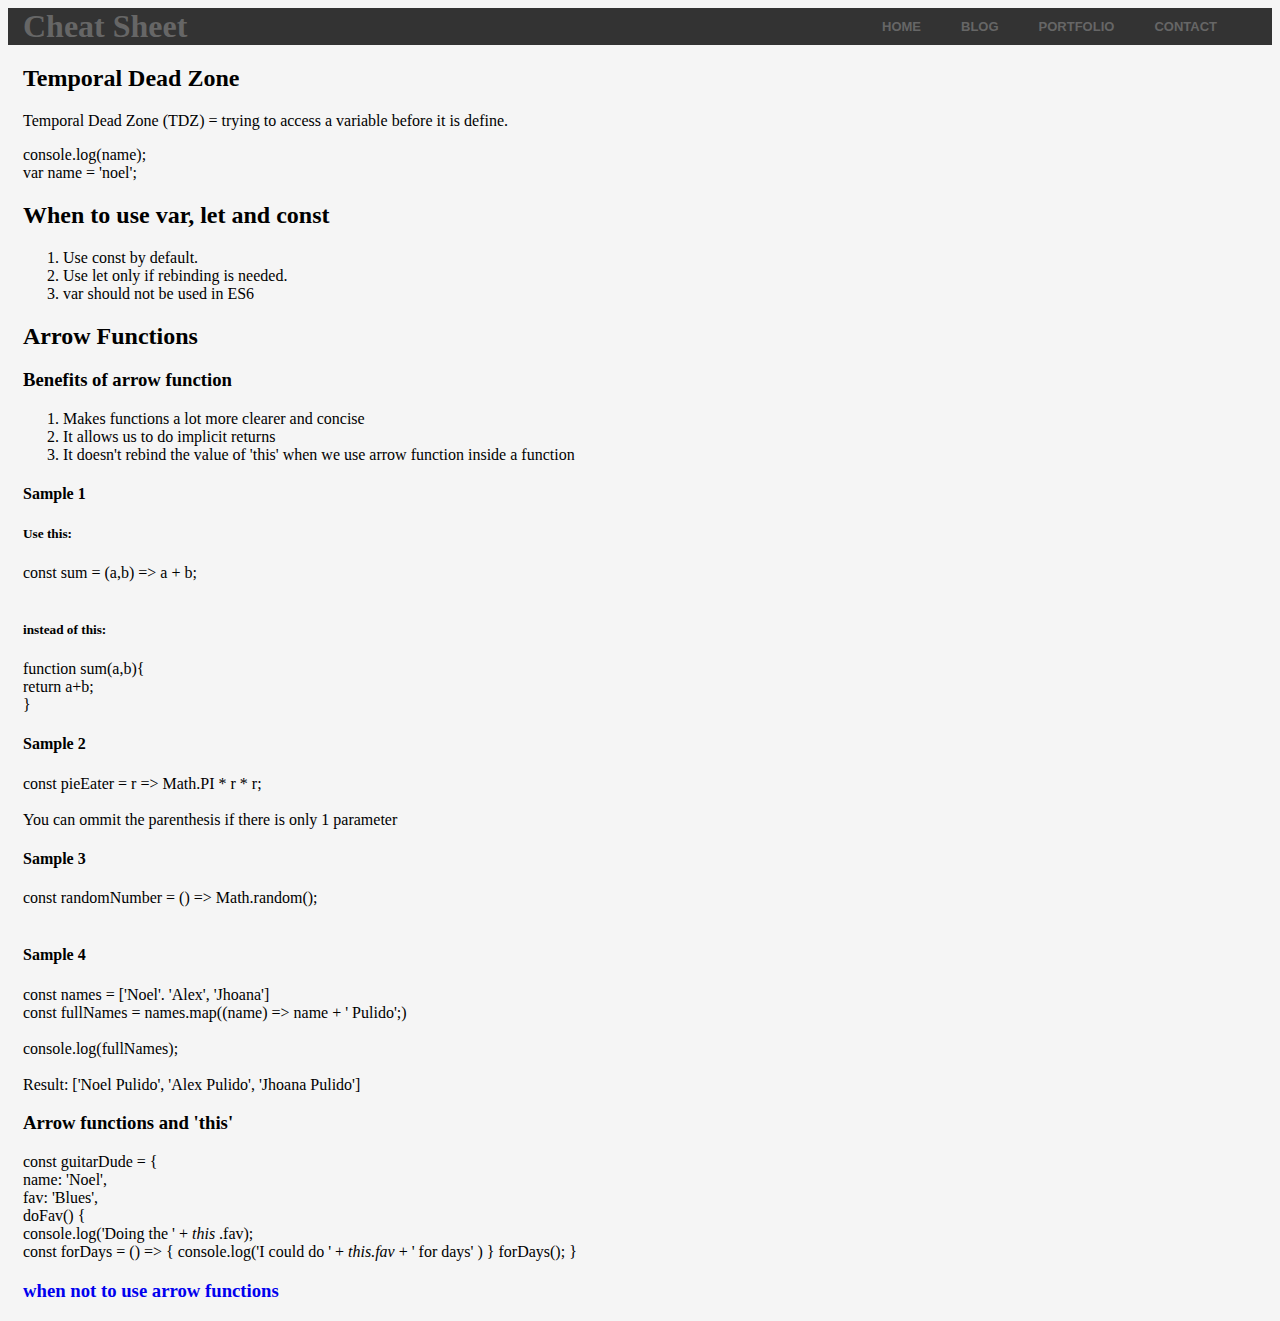
==== jsNextLevel.html @ 76cca887 "Initial commit" ====
<!DOCTYPE html>
<html lang="en">
  <head>
    <meta charset="UTF-8" />
    <meta name="viewport" content="width=device-width, initial-scale=1.0" />
    <meta http-equiv="X-UA-Compatible" content="ie=edge" />
    <title>Cheat Sheet</title>
    <link rel="stylesheet" href="./css/styles.css" />
  </head>
  <body>
    <nav id="topNav" class="navbar nav">
      <!-- <button
        class="navbar-toggler"
        aria-expanded="false"
        aria-controls="navbarDropdown"
      >
        <span>&#9776;</span>
      </button> -->

      <div class="container">
        <a class="navbar-brand" href="">Cheat Sheet</a>
        <ul class="navbar-nav">
          <li class="nav-link"><a href="./index.html">Home</a></li>

          <li class="nav-link"><a href="#">Blog</a></li>

          <li class="nav-link">
            <a href="#">Portfolio</a>
          </li>

          <li class="nav-link">
            <a href="#">Contact</a>
          </li>
        </ul>
      </div>
    </nav>

    <section class="NextLevelJS">
      <div class="container">
        <h2>Temporal Dead Zone</h2>
        <p>
          Temporal Dead Zone (TDZ) = trying to access a variable before it is
          define.
        </p>
        <div>console.log(name);</div>
        <div>var name = 'noel';</div>
        <h2>When to use var, let and const</h2>
        <ol>
            <li> Use const by default.</li>
            <li> Use let only if rebinding is needed.</li>
            <li> var should not be used in ES6</li>
        </ol>

        <h2>Arrow Functions</h2>
        <h3>Benefits of arrow function</h3>
        <ol>
            <li>Makes functions a lot more clearer and concise</li>
            <li>It allows us to do implicit returns</li>
            <li>It doesn't rebind the value of 'this' when we use arrow function inside a function</li>
        </ol>
        <h4>Sample 1</h4>
        <p>
            <h5>Use this:</h5> 
            const sum = (a,b) => a + b; <br> <br>
            <h5>instead of this:</h5> 
            function sum(a,b){ <br>
                return a+b; <br>
            }
        </p>

        <h4>Sample 2</h4>
        <p>
            const pieEater = r => Math.PI * r * r; <br> <br>
            You can ommit the parenthesis if there is only 1 parameter
        </p>

        <h4>Sample 3</h4>
        <p>
            const randomNumber = () => Math.random(); <br> <br>
        </p>

        <h4>Sample 4</h4>
        <p>
            const names = ['Noel'. 'Alex', 'Jhoana'] <br>
            const fullNames = names.map((name) => name + ' Pulido';) <br><br>
            console.log(fullNames); <br><br>
            Result: ['Noel Pulido', 'Alex Pulido', 'Jhoana Pulido']
        </p>

        <h3>Arrow functions and 'this'</h3>
        <p>
            const guitarDude = { <br>
                name: 'Noel', <br>
                fav: 'Blues', <br>
                doFav() { <br>
                console.log('Doing the ' + <i>this</i> .fav); <br>
                const forDays = () => {
                    console.log('I could do ' + <i>this.fav</i> + ' for days' )
                }
                forDays();
             }
        </p>
        
        <a href="https://jason-brewer.medium.com/3-examples-of-when-not-to-use-javascript-arrow-functions-a41432c4e2c6"><h3>when not to use arrow functions</h3></a>


        
      </div>
    </section>
  </body>
</html>
---- css/styles.css ----
*,
::after,
::before{
    box-sizing: border-box;
}
body{
  background-color: whitesmoke;
}
ul{
    padding: 0;
    margin: 0;
    list-style: none;
}

a{text-decoration: none;}
.container{
    width: 100%;
    padding-left: 15px;
    padding-right: 15px;
    margin-left: auto;
    margin-right: auto;
}
.navbar {
 /* position: fixed; */
  top: 0;
  right: 0;
  left: 0;
  z-index: 500;
  transition: ease-in-out;
  background-color: #333;
 
}

.navbar.sticky{
  background: white;
  box-shadow: 0px 0px 20px rgba(48, 63, 100, 0.2);
}

.navbar.sticky .navbar-toggler span,
.navbar.sticky .navbar-brand{
  color: #666;

}

.navbar-toggler{
  position: absolute;
  right: 20px;
  top: 10px;
  outline: none;
  background-color: transparent;
  border: 1px solid transparent;
}

.navbar-toggler span{
  color: #666;
  font-size: 20px;
  cursor: pointer;
  pointer-events: none;
}

[aria-controls="navbarDropdown"] {
  display: none;
}

.navbar .container,
.navbar-nav {
  display: flex;
  align-items: center;
}

.navbar-brand {
  margin-right: auto;
  font-size: 2rem;
  font-weight: 700;
  width: 100%;
  transition: ease-in-out 0.3s;
  color: #666;
}

.nav-link a {
  color: #666;
  font-size: 0.8125rem;
  font-weight: 600;
  font-family: "Hind", sans-serif;
  text-transform: uppercase;
  margin-right: 40px;
  line-height: 20px;
}



@media screen and (max-width:768px) {
    [aria-controls="navbarDropdown"] {
        display: block;
        
      } 
     [aria-expanded="false"]  ~ .container ul {
        display: none;
     }
  
     [aria-expanded="true"]  ~ .container {
       display: flex;
       flex-direction: column;
       align-items: center;
       height: 100vh;
       background-color: green;
       }
     [aria-expanded="true"]  ~ .container .navbar {
       border: 4px solid yellow;
       
       background-color: yellow;
       
       }
  [aria-expanded="false"]  ~ .container .navbar {
       border: 4px solid yellow;
      background-color: yellow;
       
       }
     [aria-expanded="true"]  ~ .container ul {
        display: block;
       /*position: absolute;*/
        top: 50px;
        right: 0;
        /*background-image: linear-gradient(to right, transparent, rgba(255, 255, 255, 0.7));*/
        width: 100%;
        text-align: right;
        box-shadow: 0px 0px 20px rgba(52, 49, 75, 0.1);
    }

    [aria-expanded="true"]  ~ .container ul li a{
        margin-right: 20px;
        color: #666;
    }

 
}
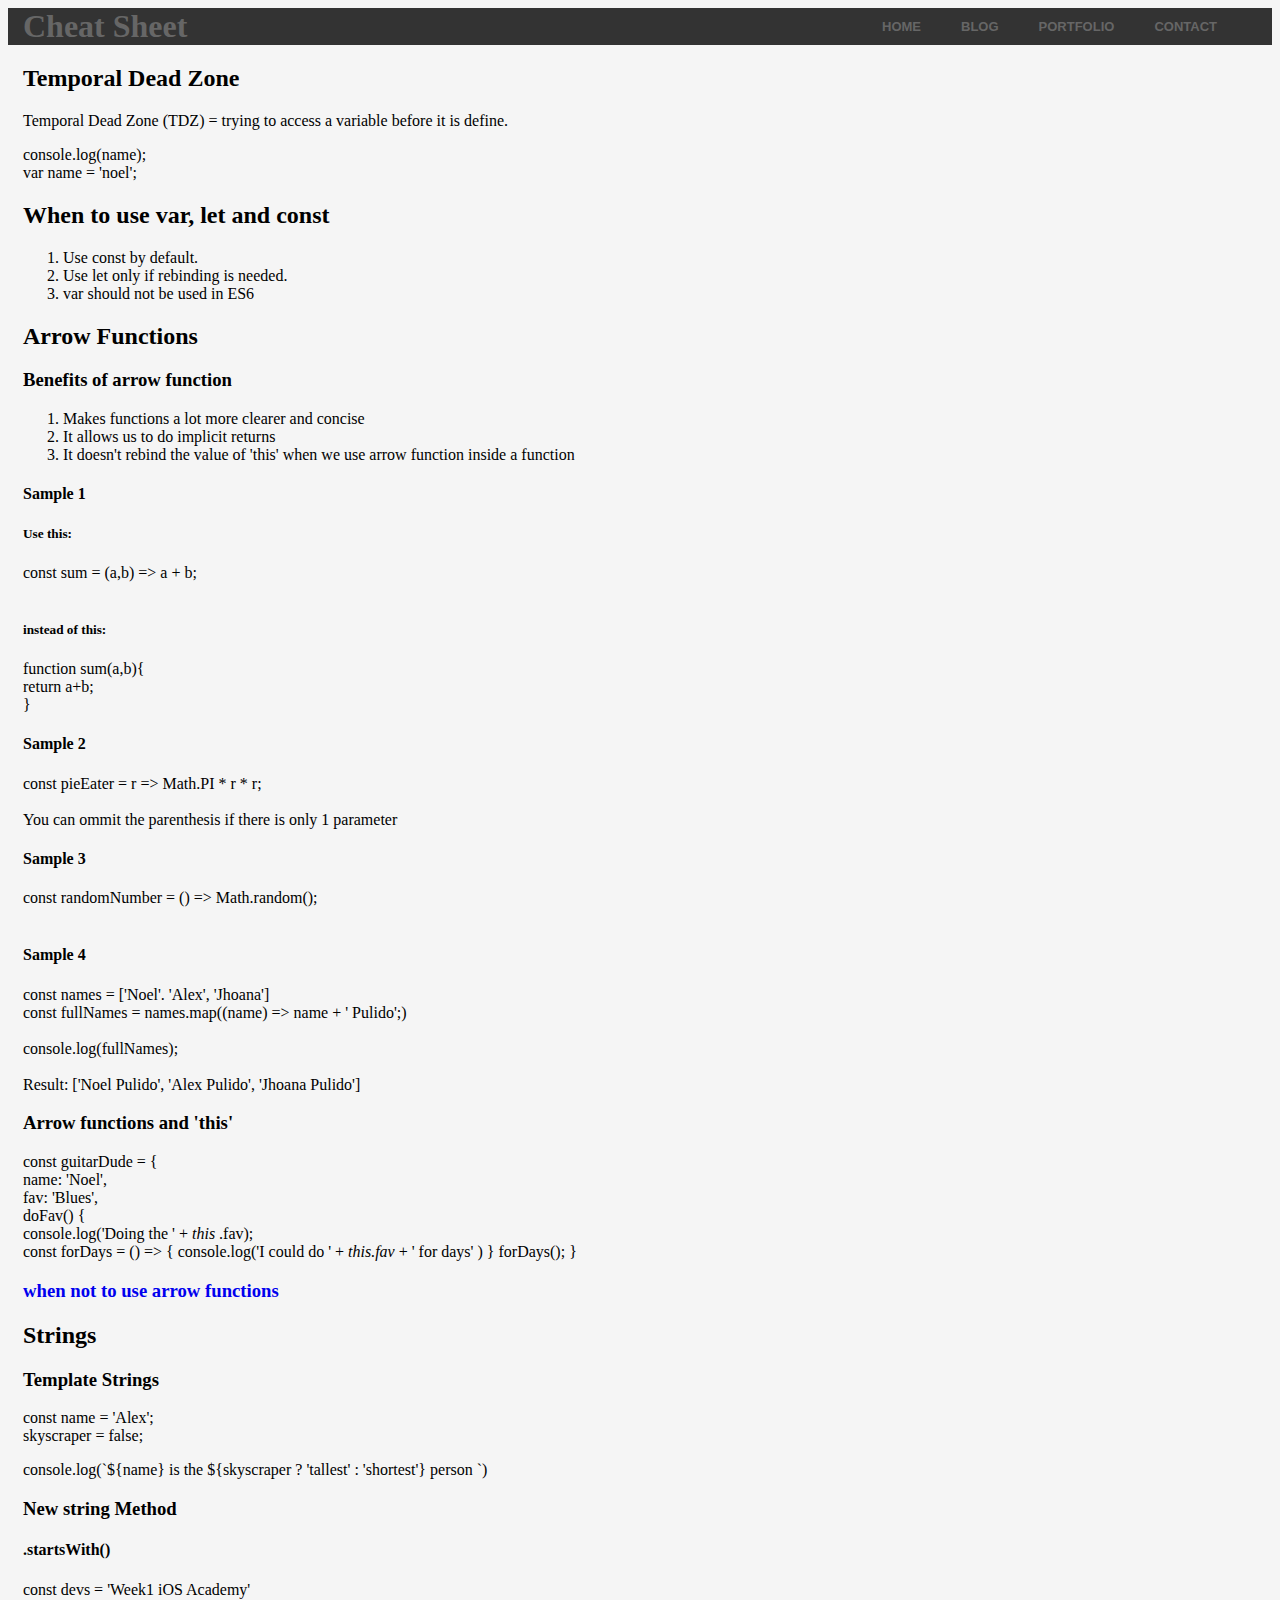
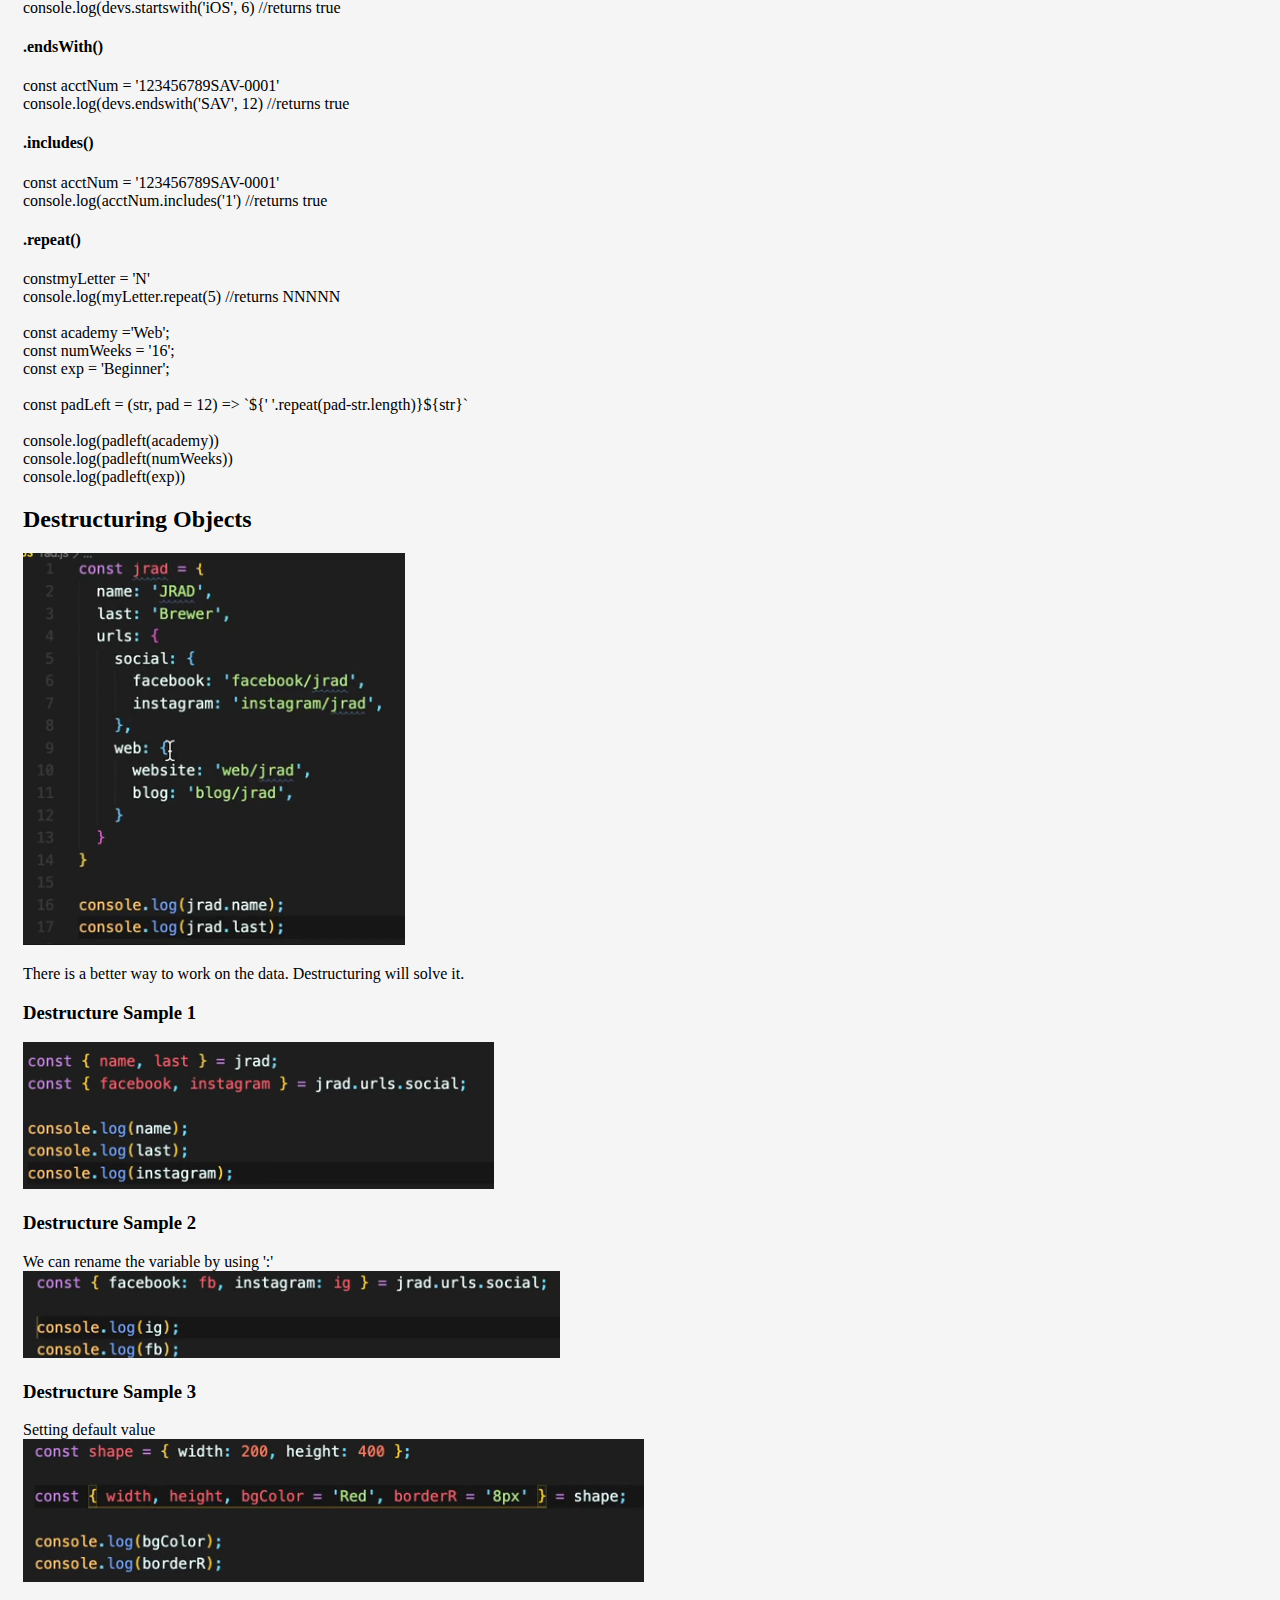
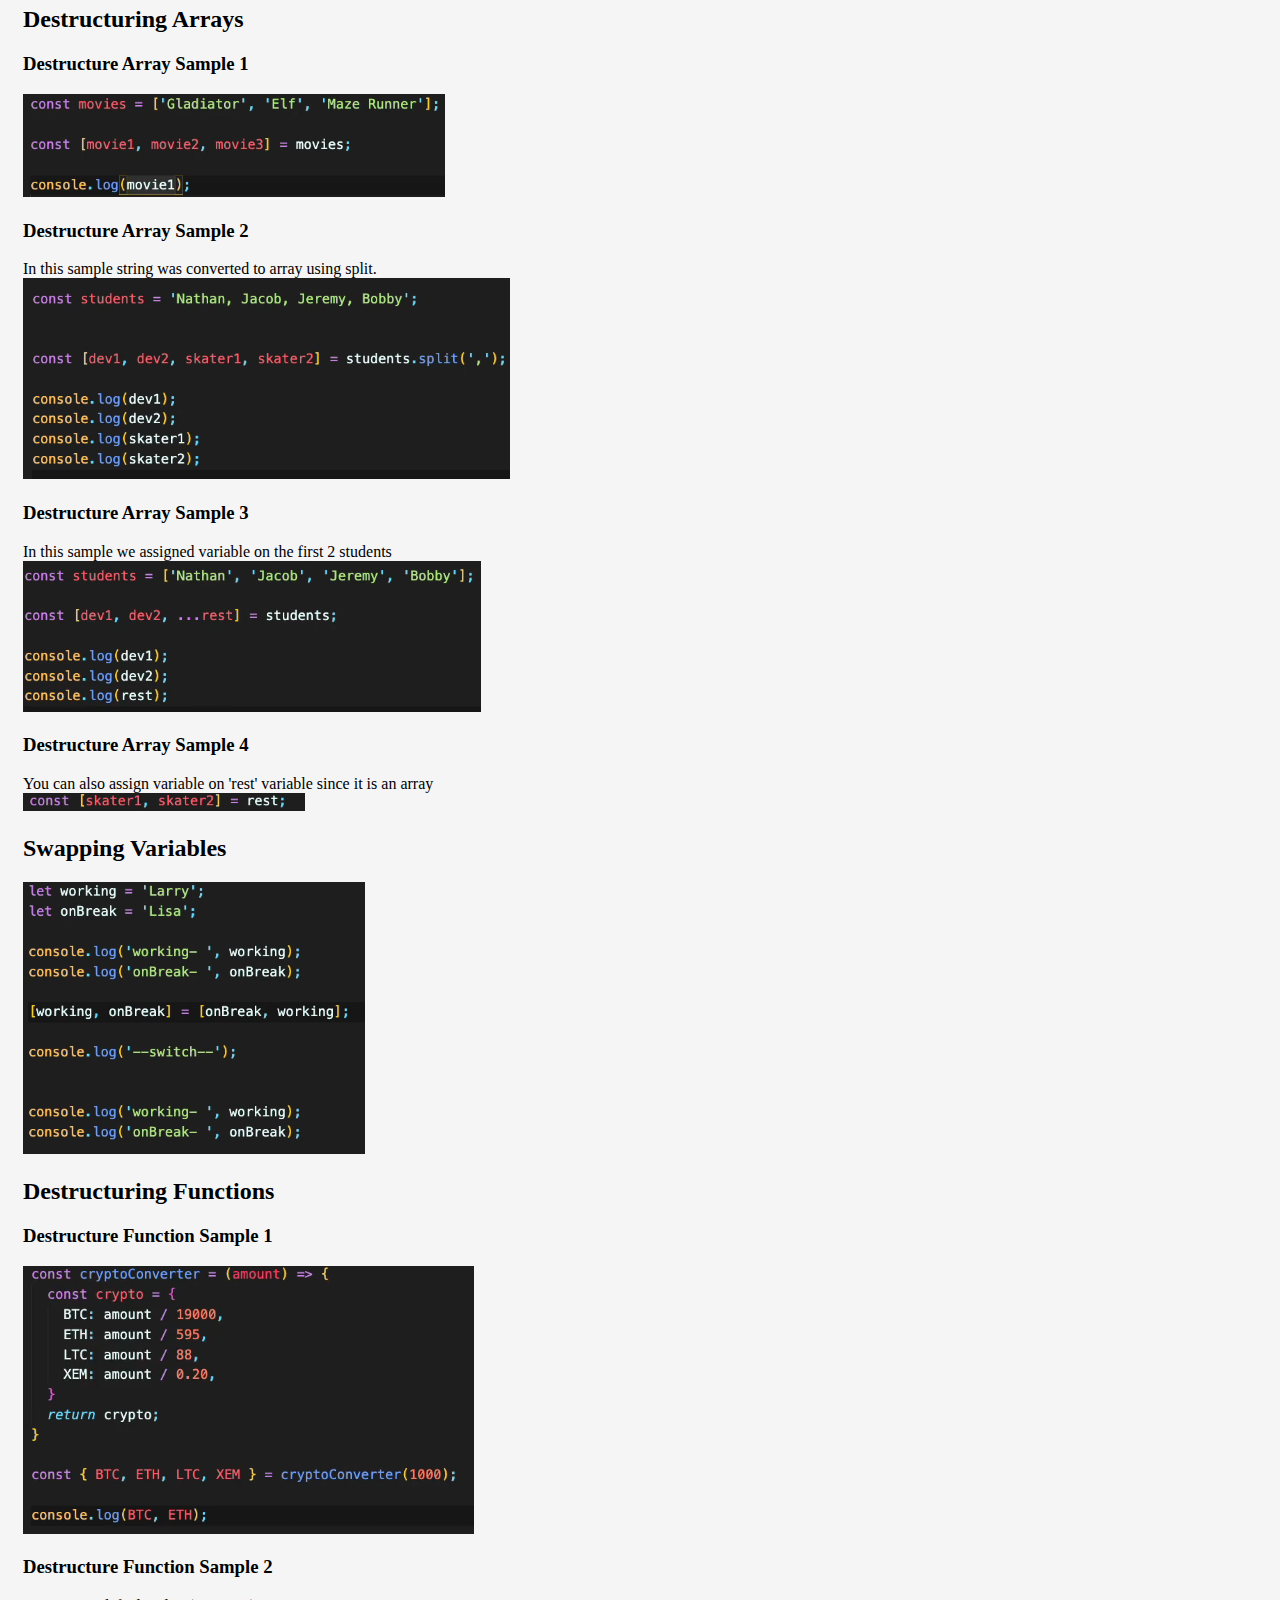
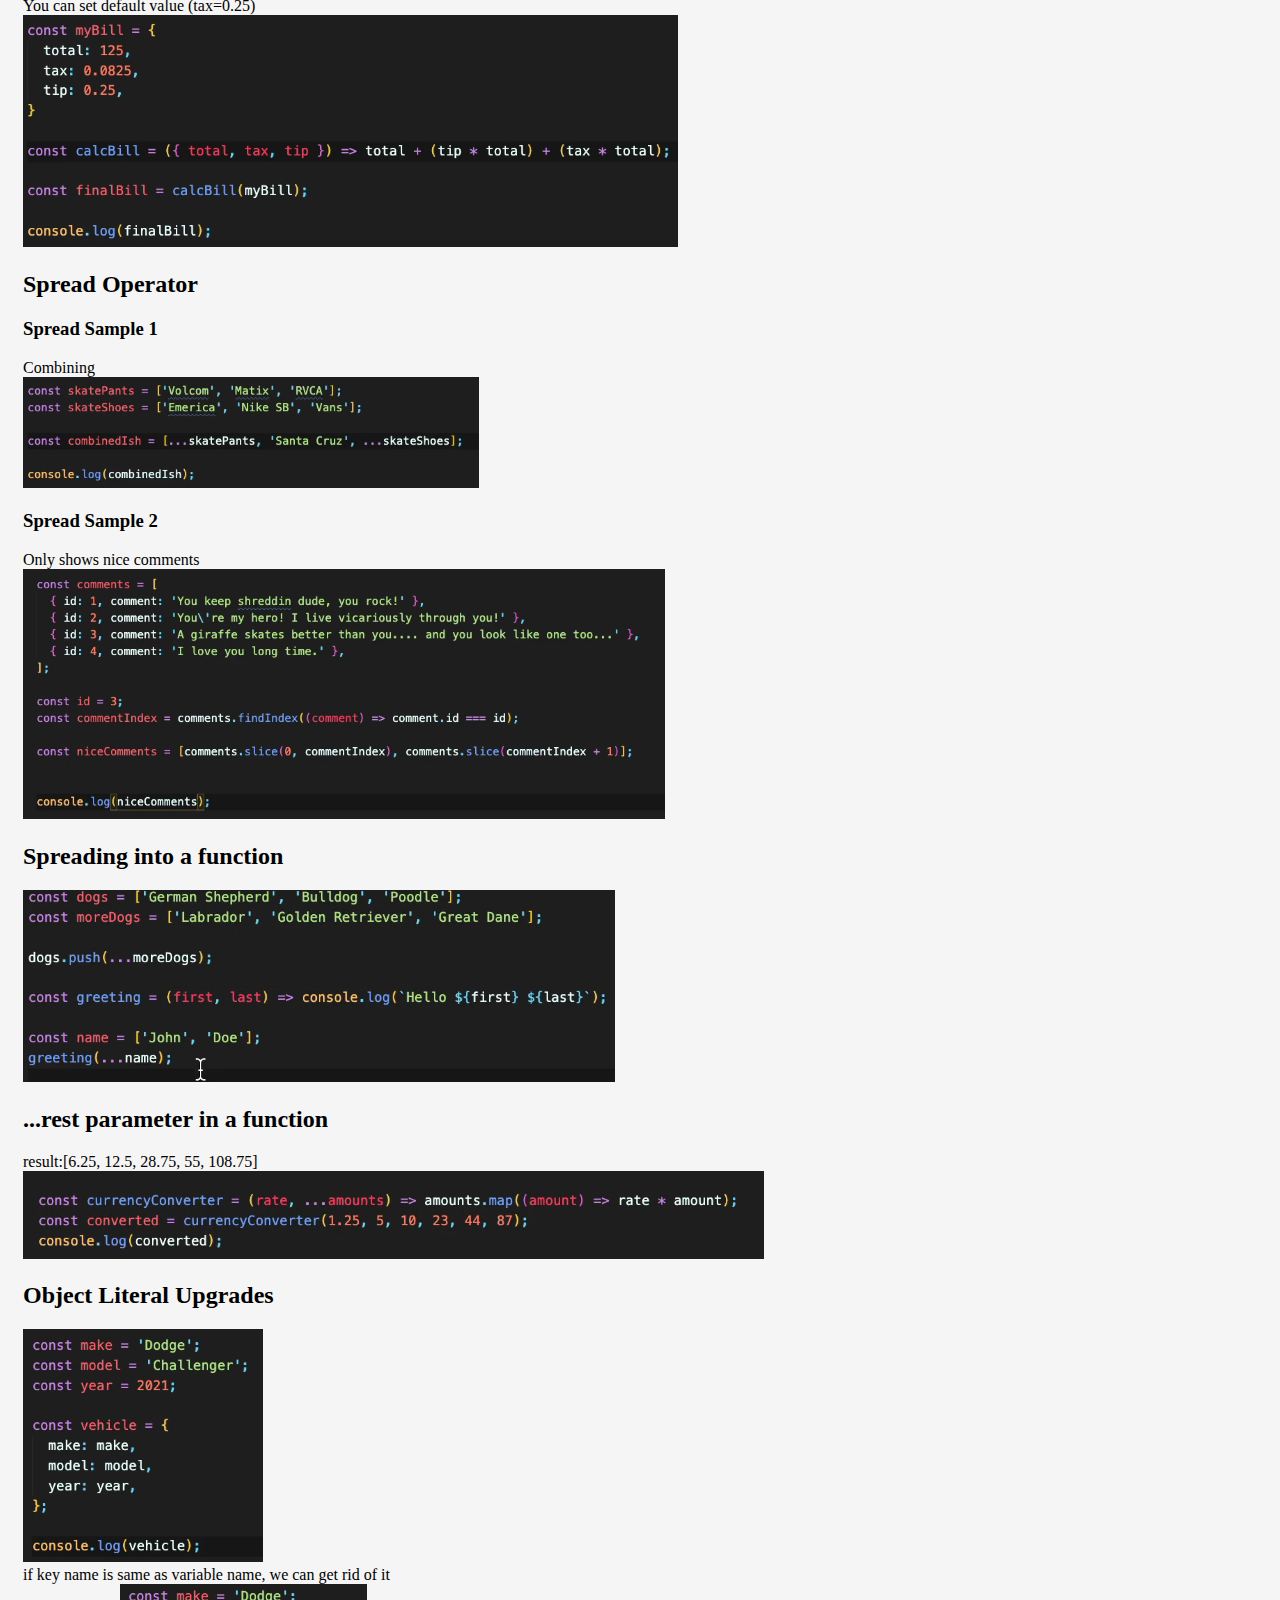
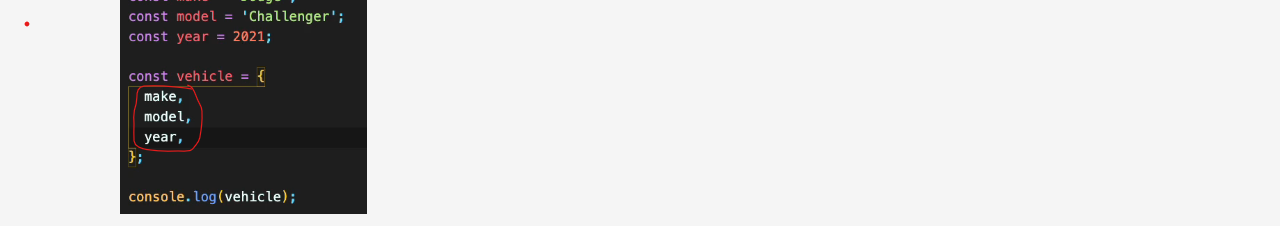
==== commit 21b8e6d5: "'Update jsNextLevel.html" ====
--- a/jsNextLevel.html
+++ b/jsNextLevel.html
@@ -103,8 +103,112 @@
         
         <a href="https://jason-brewer.medium.com/3-examples-of-when-not-to-use-javascript-arrow-functions-a41432c4e2c6"><h3>when not to use arrow functions</h3></a>
 
+        <h2>Strings</h2>
+        <h3>Template Strings</h3>
+        <div>const name = 'Alex';</div>
+        <div>skyscraper = false;</div>
+        <p>console.log(`${name} is the ${skyscraper ? 'tallest' : 'shortest'} person `)</p>
+        <h3>New string Method</h3>
+        <h4>.startsWith()</h4>
+        <div>const devs = 'Week1 iOS Academy'</div> 
+        <div>console.log(devs.startswith('iOS', 6) //returns true</div>
+        <h4>.endsWith()</h4>
+        <div>const acctNum = '123456789SAV-0001'</div> 
+        <div>console.log(devs.endswith('SAV', 12) //returns true</div>
+        <h4>.includes()</h4>
+        <div>const acctNum = '123456789SAV-0001'</div> 
+        <div>console.log(acctNum.includes('1') //returns true</div>
+        <h4>.repeat()</h4>
+        <div>constmyLetter = 'N'</div> 
+        <div>console.log(myLetter.repeat(5) //returns NNNNN</div><br>
+        <div>const academy ='Web';</div>
+        <div>const numWeeks = '16';</div>
+        <div>const exp = 'Beginner';</div>
+        <br>
+        <div>const padLeft = (str, pad = 12) => `${' '.repeat(pad-str.length)}${str}`</div>
+        <br>
+        <div>console.log(padleft(academy))</div>
+        <div>console.log(padleft(numWeeks))</div>
+        <div>console.log(padleft(exp))</div>
+
+        <h2>Destructuring Objects</h2>
+        <div>
+            <img src="./assets/images/destructure1.png" alt="destructure1">
+        </div>
+        <p>There is a better way to work on the data. Destructuring will solve it.</p>
+        <h3>Destructure Sample 1</h3>
+        <div>
+            <img src="./assets/images/destructure2.png" alt="destructure2">
+        </div>
+        <h3>Destructure Sample 2</h3>
+        <div>
+            We can rename the variable by using ':' <br>
+            <img src="./assets/images/destructure3.png" alt="destructure3">
+        </div>
+        <h3>Destructure Sample 3</h3>
+        <div>
+            Setting default value <br>
+            <img src="./assets/images/destructure4.png" alt="destructure4">
+        </div>
+        <h2>Destructuring Arrays</h2>
+        <h3>Destructure Array Sample 1</h3>
+        <div>
+            <img src="./assets/images/destructureArray1.png" alt="destructureArray1">
+        </div>
+        <h3>Destructure Array Sample 2</h3>
+        <div>
+            In this sample string was converted to array using split. <br>
+            <img src="./assets/images/destructureArray2.png" alt="destructureArray2">
+        </div>
+        <h3>Destructure Array Sample 3</h3>
+        <div>
+            In this sample we assigned variable on the first 2 students <br>
+            <img src="./assets/images/destructureArray3.png" 
+            alt="destructureArray3">
+        </div>
+        <h3>Destructure Array Sample 4</h3>
+        <div>
+            You can also assign variable on 'rest' variable since it is an array <br>
+            <img src="./assets/images/destructureArray4.png" 
+            alt="destructureArray4">
+        </div>
+        <h2>Swapping Variables</h2>
+        <img src="./assets/images/swapVar.png" 
+        alt="swap">
+        <h2>Destructuring Functions</h2>
+        <h3>Destructure Function Sample 1</h3>
+        <img src="./assets/images/destructureFunc1.png" 
+        alt="destructureFunc1">
+        <h3>Destructure Function Sample 2</h3>
+        <div>You can set default value (tax=0.25)</div>
+        <img src="./assets/images/destructureFunc2.png" 
+        alt="destructureFunc2">
+        <h2>Spread Operator</h2>
+        <h3>Spread Sample 1</h3>
+        <div>Combining</div>
+        <img src="./assets/images/spread1.png" 
+        alt="spread2">
+        <h3>Spread Sample 2</h3>
+        <div>Only shows nice comments</div>
+        <img src="./assets/images/spread2.png" 
+        alt="spread2">
+        <h2>Spreading into a function</h2>
+        <img src="./assets/images/spread3.png" 
+        alt="spread3">
+        <h2>...rest parameter in a function</h2>
+        <div>result:[6.25, 12.5, 28.75, 55, 108.75]</div>
+        <img src="./assets/images/rest1.png" 
+        alt="rest1">
+        <h2>Object Literal Upgrades</h2>
+        <img src="./assets/images/objLiteral1.png" 
+        alt="objLiteral1">
+        <div>if key name is same as variable name, we can get rid of it</div>
+        <img src="./assets/images/objLiteral2.png" 
+        alt="objLiteral2">
 
         
+        
+
       </div>
     </section>
   </body>
